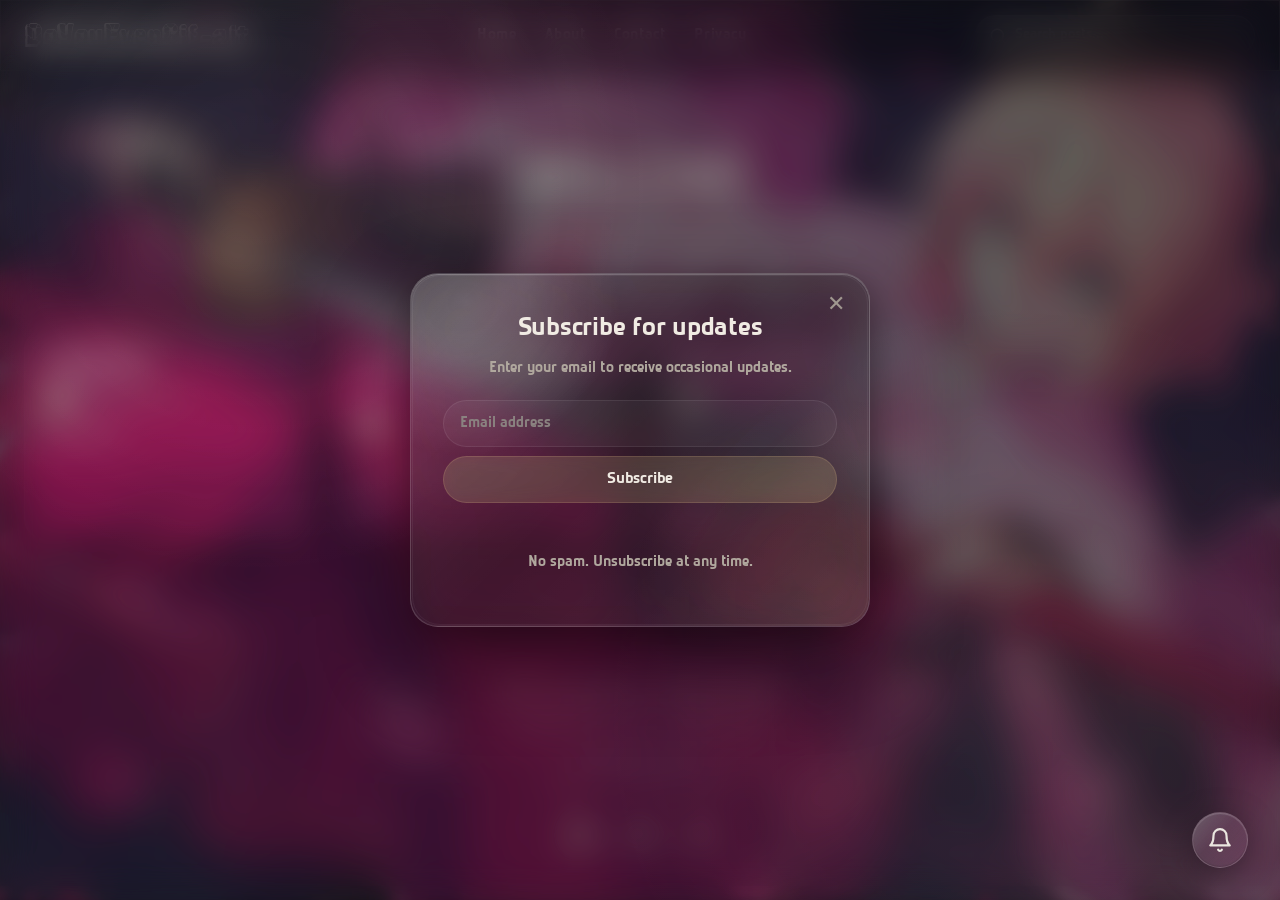
==== index.html @ 5a14a1db "Restore original index.html content Restored original content in index.html after accidental removal" ====
<!doctype html>
<html lang="en">
<head>
<meta charset="utf-8">
<meta name="viewport" content="width=device-width, initial-scale=1.0">
<title>DoYouEvenGif-alt</title>
<meta name="description" content="An alternative version of DoYouEvenGif-Twin Pears, built in a different direction.">
<meta property="og:url" content="https://doyouevengif-alt.netlify.app/">
<meta property="og:title" content="DoYouEvenGif-alt">
<meta property="og:description" content="DoYouEvenGif-alt is an alternative version of DoYouEvenGif-Twin Pears built from a different idea, a different direction.">
<meta property="og:image" content="https://doyouevengif-alt.netlify.app/faviconn.png">
<meta name="twitter:card" content="summary">
<meta name="twitter:title" content="DoYouEvenGif-alt">
<meta name="twitter:description" content="DoYouEvenGif-alt is an alternative version of DoYouEvenGif-Twin Pears built from a different idea, a different direction.">
<meta name="twitter:image" content="https://doyouevengif-alt.netlify.app/faviconn.png">
<link rel="stylesheet" href="assets/CSS/main.css">
<link rel="icon" type="image/png" href="faviconn.png">
</head>
<body>

<div class="site-bg" role="presentation"></div>

<div class="newsletter-overlay" id="newsletterOverlay" role="dialog" aria-modal="true" aria-label="Newsletter subscription">
<div class="newsletter-popup glass">
<button class="newsletter-close" id="newsletterClose" aria-label="Close newsletter">✕</button>
<div class="newsletter-content">
<h2>Subscribe for updates</h2>
<p>Enter your email to receive occasional updates.</p>
<form id="newsletterForm" autocomplete="off">
<div class="newsletter-input-group">
<input type="email" id="newsletterEmail" placeholder="Email address" required aria-label="Email address">
<button type="submit" id="newsletterSubscribe">Subscribe</button>
</div>
<div class="newsletter-message" id="newsletterMessage"></div>
</form>
<p class="newsletter-footnote">No spam. Unsubscribe at any time.</p>
</div>
</div>
</div>

<header class="site-header glass" role="banner">
<div class="header-inner">
<div class="site-brand">
<a href="index.html" class="brand-link">
<span class="brand-name">DoYouEvenGif-alt</span>
</a>
</div>

<nav class="nav-desktop" aria-label="Main navigation">
<ul>
<li><a href="index.html" class="nav-link active">Home</a></li>
<li><a href="assets/pages/about.html" class="nav-link">About</a></li>
<li><a href="assets/pages/contact.html" class="nav-link">Contact</a></li>
<li><a href="assets/pages/privacy-policy.html" class="nav-link">Privacy</a></li>
</ul>
</nav>

<div class="search-wrapper" role="search">
<div class="search-bar glass">
<svg class="search-icon-svg" width="18" height="18" viewBox="0 0 24 24" fill="none" stroke="currentColor" stroke-width="2" stroke-linecap="round" stroke-linejoin="round">
<circle cx="11" cy="11" r="8"></circle>
<line x1="21" y1="21" x2="16.65" y2="16.65"></line>
</svg>
<input type="text" id="searchInput" placeholder="Search posts..." aria-label="Search posts" autocomplete="off">
<button class="search-clear" id="searchClear" aria-label="Clear search">✕</button>
</div>
<div class="search-results" id="searchResults" role="listbox"></div>
</div>

<button class="hamburger" id="hamburger" aria-label="Toggle menu" aria-expanded="false">
<span class="hamburger-line"></span>
<span class="hamburger-line"></span>
<span class="hamburger-line"></span>
</button>
</div>

<nav class="nav-mobile" id="navMobile" aria-label="Mobile navigation">
<ul>
<li><a href="index.html" class="nav-link active">Home</a></li>
<li><a href="assets/pages/about.html" class="nav-link">About</a></li>
<li><a href="assets/pages/contact.html" class="nav-link">Contact</a></li>
<li><a href="assets/pages/privacy-policy.html" class="nav-link">Privacy</a></li>
</ul>
<div class="mobile-search">
<div class="search-bar glass">
<svg class="search-icon-svg" width="18" height="18" viewBox="0 0 24 24" fill="none" stroke="currentColor" stroke-width="2" stroke-linecap="round" stroke-linejoin="round">
<circle cx="11" cy="11" r="8"></circle>
<line x1="21" y1="21" x2="16.65" y2="16.65"></line>
</svg>
<input type="text" id="searchInputMobile" placeholder="Search posts..." aria-label="Search posts" autocomplete="off">
<button class="search-clear" id="searchClearMobile" aria-label="Clear search">✕</button>
</div>
<div class="search-results" id="searchResultsMobile" role="listbox"></div>
</div>
</nav>
</header>

<main class="site-main">
<section class="hero">
<h1 class="hero-heading">WELCOME</h1>
<p class="hero-sub">wait!! Do you even gif???</p>
</section>
<section class="posts-grid" id="postsGrid" aria-label="Blog posts"></section>
</main>

<footer class="site-footer" role="contentinfo">
<div class="footer-inner">
<p class="footer-tagline">Post anything, debug later</p>
<p class="footer-copy">© 2026 DoYouEvenGif-alt. Made by Lain.</p>
<p class="footer-powered">Powered by <span title="Mostly ramen and instant noodles">snacks</span></p>
<p class="footer-version">Version: DoYouEvenGif-alt v1</p>

<div class="footer-socials">
<a href="https://t.me/LainnIsLainn" aria-label="Telegram" class="social-link">
<svg viewBox="0 0 24 24" width="24" height="24" fill="currentColor">
<path d="M11.944 0A12 12 0 0 0 0 12a12 12 0 0 0 12 12 12 12 0 0 0 12-12A12 12 0 0 0 12 0a12 12 0 0 0-.056 0zm4.962 7.224c.1-.002.321.023.465.14a.506.506 0 0 1 .171.325c.016.093.036.306.02.472-.18 1.898-.962 6.502-1.36 8.627-.168.9-.499 1.201-.82 1.23-.696.065-1.225-.46-1.9-.902-1.056-.693-1.653-1.124-2.678-1.8-1.185-.78-.417-1.21.258-1.91.177-.184 3.247-2.977 3.307-3.23.007-.032.014-.15-.056-.212s-.174-.041-.249-.024c-.106.024-1.793 1.14-5.061 3.345-.48.33-.913.49-1.302.48-.428-.008-1.252-.241-1.865-.44-.752-.245-1.349-.374-1.297-.789.027-.216.325-.437.893-.663 3.498-1.524 5.83-2.529 6.998-3.014 3.332-1.386 4.025-1.627 4.476-1.635z"/>
</svg>
</a>

<a href="https://www.instagram.com/haymawon/" aria-label="Instagram" class="social-link">
<svg viewBox="0 0 24 24" width="24" height="24" fill="currentColor">
<path d="M12 2.163c3.204 0 3.584.012 4.85.07 3.252.148 4.771 1.691 4.919 4.919.058 1.265.069 1.645.069 4.849 0 3.205-.012 3.584-.069 4.849-.149 3.225-1.664 4.771-4.919 4.919-1.266.058-1.644.07-4.85.07-3.204 0-3.584-.012-4.849-.07-3.26-.149-4.771-1.699-4.919-4.92-.058-1.265-.07-1.644-.07-4.849 0-3.204.013-3.583.07-4.849.149-3.227 1.664-4.771 4.919-4.919 1.266-.057 1.645-.069 4.849-.069zM12 0C8.741 0 8.333.014 7.053.072 2.695.272.273 2.69.073 7.052.014 8.333 0 8.741 0 12c0 3.259.014 3.668.072 4.948.2 4.358 2.618 6.78 6.98 6.98C8.333 23.986 8.741 24 12 24c3.259 0 3.668-.014 4.948-.072 4.354-.2 6.782-2.618 6.979-6.98.059-1.28.073-1.689.073-4.948 0-3.259-.014-3.667-.072-4.947-.196-4.354-2.617-6.78-6.979-6.98C15.668.014 15.259 0 12 0zm0 5.838a6.162 6.162 0 1 0 0 12.324 6.162 6.162 0 0 0 0-12.324zM12 16a4 4 0 1 1 0-8 4 4 0 0 1 0 8zm6.406-11.845a1.44 1.44 0 1 0 0 2.881 1.44 1.44 0 0 0 0-2.881z"/>
</svg>
</a>

<a href="https://x.com/Haymawon" aria-label="X" class="social-link">
<svg viewBox="0 0 24 24" width="24" height="24" fill="currentColor">
<path d="M18.244 2.25h3.308l-7.227 8.26 8.502 11.24H16.17l-5.214-6.817L4.99 21.75H1.68l7.73-8.835L1.254 2.25H8.08l4.713 6.231zm-1.161 17.52h1.833L7.084 4.126H5.117z"/>
</svg>
</a>
</div>
</div>
</footer>

<script>
window.POSTS = [
{
slug: '6 Days Alone',
title: '6 Days Alone',
author: 'Lain',
date: '2026-09-27',
authorPic: '/assets/author-pic/lain.jpg',
description: '6 Days Alone',
url: '/assets/posts/posts/six-days-alone'
},
{
slug: 'မရင့်ကျက်သေးတဲ့ ကိုယ့်စိတ်နဲ့ ကိုယ်',
title: 'မရင့်ကျက်သေးတဲ့ ကိုယ့်စိတ်နဲ့ ကိုယ်',
author: 'Lain',
date: '2026-08-11',
authorPic: '/assets/author-pic/lain.jpg',
description: 'ချစ်လို့ ရူးတာလား၊ ရူးလို့ ချစ်တာလား...။ အချစ်နွံထဲ နောက်တစ်ကြိမ်တိုးဝင်မိခြင်း။',
url: '/assets/posts/posts/ma-yik-kyk-ty-tk-koh-sait-nk-ko'
},
{
slug: 'အချစ်တွေထည့်ပေးပါ',
title: 'အချစ်တွေထည့်ပေးပါ',
author: 'Lain',
date: '2026-08-09',
authorPic: '/assets/author-pic/lain.jpg',
description: 'မိုးရွာထဲ ခဏလေး တွေ့ခဲ့ရလို့ ပျော်ခဲ့ရသလောက်၊ ညကျမှ စာနဲ့ အစိမ်းလိုက် ရိုက်ချိုးခံလိုက်ရတဲ့ အမှတ်တရ။',
url: '/assets/posts/posts/ah-cx-ty-hte-py-pr'
}
];
</script>

<script src="assets/JS/main.js"></script>
<link rel="stylesheet" href="assets/CSS/notifications.css">
<script src="assets/JS/notifications.js" defer></script>
</body>
</html>
---- assets/CSS/main.css ----
/* ===== RESET & BASE ===== */
*,
*::before,
*::after {
    margin: 0;
    padding: 0;
    box-sizing: border-box;
}

html {
    scroll-behavior: smooth;
    -webkit-text-size-adjust: 100%;
}

body {
    min-height: 100vh;
    font-family: 'EmiratesEssentials-Bold', system-ui, -apple-system, sans-serif;
    background: #0b0a0c;
    color: #eae6df;
    line-height: 1.6;
    position: relative;
    overflow-x: hidden;
}

/* ===== FONTS ===== */
@font-face {
    font-family: 'EmiratesEssentials-Bold';
    src: url('../fonts/EmiratesEssentials-Bold.woff2') format('woff2'),
         url('../fonts/EmiratesEssentials-Bold.woff') format('woff');
    font-weight: 700;
    font-style: normal;
    font-display: swap;
}

@font-face {
    font-family: 'EmiratesEssentials-Thin';
    src: url('../fonts/EmiratesEssentials-Thin.woff2') format('woff2'),
         url('../fonts/EmiratesEssentials-Thin.woff') format('woff');
    font-weight: 100;
    font-style: normal;
    font-display: swap;
}

@font-face {
    font-family: 'The Stone Tribes';
    src: url('../fonts/The Stone Tribes.woff2') format('woff2'),
         url('../fonts/The Stone Tribes.woff') format('woff');
    font-weight: 400;
    font-style: normal;
    font-display: swap;
}

@font-face {
    font-family: 'Montebaldo-Light';
    src: url('../fonts/Montebaldo-Light.woff2') format('woff2'),
         url('../fonts/Montebaldo-Light.woff') format('woff');
    font-weight: 300;
    font-style: normal;
    font-display: swap;
}

/* ===== BACKGROUND ===== */
.site-bg {
    position: fixed;
    top: 0;
    left: 0;
    width: 100vw;
    height: 100vh;
    z-index: 0;
    background-image: url('../bg/okita-souji_FHD.jpg');
    background-size: cover;
    background-position: center;
    background-repeat: no-repeat;
    filter: blur(6px) brightness(0.55);
    transform: scale(1.02);
    pointer-events: none;
}

/* ===== GLASS UTILITY – same as post card ===== */
.glass {
    background: rgba(255, 255, 255, 0.04);
    backdrop-filter: blur(16px) saturate(1.4);
    -webkit-backdrop-filter: blur(16px) saturate(1.4);
    border: 1px solid rgba(255, 255, 255, 0.06);
    box-shadow: 0 8px 30px rgba(0, 0, 0, 0.3);
    position: relative;
    overflow: hidden;
}
.glass::before {
    content: '';
    position: absolute;
    inset: 0;
    background: radial-gradient(circle at 20% 30%, rgba(255, 255, 255, 0.06) 0%, transparent 70%);
    pointer-events: none;
    border-radius: inherit;
}

/* ===== HEADER ===== */
.site-header {
    position: sticky;
    top: 0;
    z-index: 100;
    padding: 0.8rem 1.5rem;
    border-bottom: 1px solid rgba(255, 255, 255, 0.06);
    background: rgba(11, 10, 12, 0.6);
    backdrop-filter: blur(16px) saturate(1.4);
    -webkit-backdrop-filter: blur(16px) saturate(1.4);
    overflow: visible;
}

.header-inner {
    display: flex;
    align-items: center;
    justify-content: space-between;
    max-width: 1400px;
    margin: 0 auto;
    gap: 1rem;
    flex-wrap: wrap;
    position: relative;
    z-index: 1;
}

.brand-link {
    text-decoration: none;
    font-family: 'The Stone Tribes', cursive, system-ui;
    font-size: 1.7rem;
    letter-spacing: 0.02em;
    color: #f0ebe3;
    text-shadow: 0 2px 12px rgba(0, 0, 0, 0.6);
    transition: opacity 0.2s;
}
.brand-link:hover {
    opacity: 0.8;
}

.nav-desktop ul {
    display: flex;
    list-style: none;
    gap: 1.8rem;
    align-items: center;
}
.nav-desktop .nav-link {
    color: #cbc4bc;
    text-decoration: none;
    font-size: 0.95rem;
    letter-spacing: 0.04em;
    padding: 0.3rem 0;
    border-bottom: 2px solid transparent;
    transition: color 0.2s, border-color 0.2s;
    font-weight: 500;
}
.nav-desktop .nav-link:hover,
.nav-desktop .nav-link.active {
    color: #f0ebe3;
    border-bottom-color: rgba(255, 215, 150, 0.5);
}

/* ── Desktop Search ── */
.search-wrapper {
    position: relative;
    min-width: 200px;
    flex: 0 1 280px;
    z-index: 150;
    overflow: visible;
}
.search-bar {
    display: flex;
    align-items: center;
    padding: 0.3rem 0.8rem;
    border-radius: 40px;
    transition: background 0.2s, border-color 0.2s;
}
.search-bar:focus-within {
    background: rgba(255, 255, 255, 0.08);
    border-color: rgba(255, 215, 150, 0.3);
}
.search-icon-svg {
    color: #a09890;
    margin-right: 0.5rem;
    flex-shrink: 0;
}
.search-bar input {
    flex: 1;
    background: transparent;
    border: none;
    outline: none;
    color: #f0ebe3;
    font-size: 0.9rem;
    padding: 0.4rem 0;
    min-width: 60px;
    font-family: inherit;
}
.search-bar input::placeholder {
    color: #8a8280;
    opacity: 0.7;
}
.search-clear {
    background: none;
    border: none;
    color: #8a8280;
    font-size: 0.9rem;
    cursor: pointer;
    padding: 0 0.2rem;
    display: none;
    line-height: 1;
}
.search-clear.visible {
    display: block;
}
.search-clear:hover {
    color: #f0ebe3;
}

/* Desktop search results – liquid glass */
.search-results {
    position: absolute;
    top: calc(100% + 8px);
    left: 0;
    right: 0;
    background: rgba(20, 18, 22, 0.6);
    backdrop-filter: blur(16px) saturate(1.4);
    -webkit-backdrop-filter: blur(16px) saturate(1.4);
    border: 1px solid rgba(255, 255, 255, 0.08);
    border-radius: 16px;
    padding: 0.6rem 0;
    max-height: 320px;
    overflow-y: auto;
    display: none;
    z-index: 200;
    box-shadow: 0 8px 30px rgba(0, 0, 0, 0.4);
}
.search-results.active {
    display: block;
}
.search-result-item {
    display: flex;
    align-items: center;
    gap: 0.8rem;
    padding: 0.6rem 1rem;
    cursor: pointer;
    transition: background 0.15s;
    text-decoration: none;
    color: #eae6df;
    border-bottom: 1px solid rgba(255, 255, 255, 0.04);
}
.search-result-item:last-child {
    border-bottom: none;
}
.search-result-item:hover,
.search-result-item:focus {
    background: rgba(255, 255, 255, 0.06);
}
.search-result-item img {
    width: 40px;
    height: 40px;
    border-radius: 8px;
    object-fit: cover;
    flex-shrink: 0;
}
.search-result-item .result-info {
    display: flex;
    flex-direction: column;
}
.search-result-item .result-title {
    font-size: 0.9rem;
    font-weight: 600;
}
.search-result-item .result-meta {
    font-size: 0.75rem;
    color: #a09890;
}
.no-results {
    padding: 1rem 1.2rem;
    color: #a09890;
    text-align: center;
    font-size: 0.95rem;
}

.hamburger {
    display: none;
    flex-direction: column;
    align-items: center;
    justify-content: center;
    gap: 5px;
    width: 44px;
    height: 44px;
    flex: 0 0 44px;
    background: rgba(255, 255, 255, 0.07);
    backdrop-filter: blur(18px) saturate(180%);
    -webkit-backdrop-filter: blur(18px) saturate(180%);
    border: 1px solid rgba(255, 255, 255, 0.13);
    cursor: pointer;
    padding: 0;
    border-radius: 15px;
    box-shadow:
        0 10px 28px rgba(0, 0, 0, 0.25),
        inset 0 1px 0 rgba(255, 255, 255, 0.16),
        inset 0 -1px 0 rgba(255, 255, 255, 0.04);
    transition: background 0.2s, border-color 0.2s, transform 0.2s;
}

.hamburger:hover,
.hamburger.active {
    background: rgba(255, 255, 255, 0.105);
    border-color: rgba(255, 255, 255, 0.18);
}

.hamburger:active {
    transform: scale(0.95);
}
.hamburger-line {
    width: 26px;
    height: 2.5px;
    background: #eae6df;
    border-radius: 4px;
    transition: 0.25s ease;
    transform-origin: center;
}
.hamburger.active .hamburger-line:nth-child(1) {
    transform: translateY(7px) rotate(45deg);
}
.hamburger.active .hamburger-line:nth-child(2) {
    opacity: 0;
    transform: scaleX(0);
}
.hamburger.active .hamburger-line:nth-child(3) {
    transform: translateY(-7px) rotate(-45deg);
}

/* ===== MOBILE NAV ===== */
.nav-mobile {
    display: flex;
    position: absolute;
    top: calc(100% + 10px);
    left: 1rem;
    right: 1rem;
    flex-direction: column;
    padding: 0 1rem;
    max-height: 0;
    visibility: hidden;
    pointer-events: none;
    opacity: 0;
    overflow: hidden;
    border: 1px solid rgba(255, 255, 255, 0.14);
    border-radius: 24px;
    background:
        linear-gradient(135deg, rgba(255, 255, 255, 0.08), rgba(255, 255, 255, 0.02) 45%, rgba(255, 255, 255, 0.05)),
        rgba(16, 17, 20, 0.78);
    backdrop-filter: blur(34px) saturate(180%) contrast(1.05);
    -webkit-backdrop-filter: blur(34px) saturate(180%) contrast(1.05);
    box-shadow:
        0 24px 70px rgba(0, 0, 0, 0.5),
        0 8px 24px rgba(0, 0, 0, 0.3),
        inset 0 1px 0 rgba(255, 255, 255, 0.16),
        inset 0 -1px 0 rgba(255, 255, 255, 0.04);
    isolation: isolate;
    transform: translateY(-8px) scale(0.985);
    transform-origin: top right;
    transition:
        max-height 0.4s ease,
        padding 0.3s ease,
        opacity 0.25s ease,
        transform 0.35s cubic-bezier(.2,.8,.2,1),
        visibility 0s linear 0.4s;
}

.nav-mobile::before {
    content: '';
    position: absolute;
    inset: 0;
    z-index: -2;
    border-radius: inherit;
    background:
        radial-gradient(circle at 8% 0%, rgba(255, 255, 255, 0.14), transparent 32%),
        radial-gradient(circle at 100% 100%, rgba(255, 215, 150, 0.06), transparent 42%);
    pointer-events: none;
}

.nav-mobile::after {
    content: '';
    position: absolute;
    inset: 1px;
    z-index: -1;
    border-radius: inherit;
    border: 1px solid rgba(255, 255, 255, 0.055);
    pointer-events: none;
}
.nav-mobile.open {
    max-height: 600px;
    padding: 1.2rem 1rem 1.8rem;
    visibility: visible;
    pointer-events: auto;
    opacity: 1;
    overflow: visible;
    transform: translateY(0) scale(1);
    transition-delay: 0s;
}
.nav-mobile ul {
    list-style: none;
    display: flex;
    flex-direction: column;
    gap: 0.6rem;
    margin-bottom: 1.2rem;
}
.nav-mobile .nav-link {
    color: #cbc4bc;
    text-decoration: none;
    font-size: 1.1rem;
    padding: 0.5rem 0.5rem 0.5rem 0;
    border-bottom: 1px solid rgba(255, 255, 255, 0.04);
    display: flex;
    align-items: center;
    gap: 0.6rem;
}
.nav-mobile .nav-link.active {
    color: #f0ebe3;
}

.mobile-search {
    position: relative;
    width: 100%;
}
.mobile-search .search-bar {
    width: 100%;
}

/* Mobile search results – liquid glass */
.nav-mobile .search-results {
    position: absolute;
    top: calc(100% + 8px);
    left: 0;
    right: 0;
    z-index: 300;
    max-height: 320px;
    overflow-y: auto;
    background: rgba(20, 18, 22, 0.6);
    backdrop-filter: blur(16px) saturate(1.4);
    -webkit-backdrop-filter: blur(16px) saturate(1.4);
    border: 1px solid rgba(255, 255, 255, 0.08);
    border-radius: 16px;
    box-shadow: 0 8px 30px rgba(0, 0, 0, 0.4);
    display: none;
}
.nav-mobile .search-results.active {
    display: block;
}

/* ===== HERO ===== */
.hero {
    text-align: center;
    padding: 5rem 1.5rem 3rem;
    max-width: 900px;
    margin: 0 auto;
    position: relative;
    z-index: 1;
}
.hero-heading {
    font-family: 'EmiratesEssentials-Thin', system-ui, sans-serif;
    font-weight: 100;
    font-size: clamp(2rem, 10vw, 3.5rem);
    letter-spacing: 0.04em;
    color: #f0ebe3;
    text-shadow: 0 4px 40px rgba(0, 0, 0, 0.5);
    margin-bottom: 0.6rem;
    line-height: 1.1;
}
.hero-sub {
    font-family: 'EmiratesEssentials-Bold', system-ui, sans-serif;
    font-size: 1.1rem;
    color: #b0a89e;
    letter-spacing: 0.08em;
    opacity: 0.8;
}

/* ===== POSTS GRID ===== */
.posts-grid {
    display: grid;
    grid-template-columns: repeat(auto-fill, minmax(280px, 1fr));
    gap: 2rem;
    max-width: 1300px;
    margin: 0 auto;
    padding: 2rem 1.5rem 4rem;
    position: relative;
    z-index: 1;
}

.post-card {
    background: rgba(255, 255, 255, 0.04);
    backdrop-filter: blur(16px) saturate(1.4);
    -webkit-backdrop-filter: blur(16px) saturate(1.4);
    border: 1px solid rgba(255, 255, 255, 0.06);
    border-radius: 20px;
    overflow: hidden;
    transition: transform 0.25s ease, box-shadow 0.3s ease;
    display: flex;
    flex-direction: column;
    box-shadow: 0 8px 30px rgba(0, 0, 0, 0.3);
    text-decoration: none;
    color: inherit;
}
.post-card:hover {
    transform: translateY(-6px);
    box-shadow: 0 16px 50px rgba(0, 0, 0, 0.5);
    border-color: rgba(255, 215, 150, 0.15);
}
.post-card-img {
    width: 100%;
    aspect-ratio: 16/10;
    object-fit: cover;
    background: #1a181a;
    transition: transform 0.4s ease;
}
.post-card:hover .post-card-img {
    transform: scale(1.02);
}
.post-card-body {
    padding: 1.2rem 1.2rem 1.4rem;
    display: flex;
    flex-direction: column;
    flex: 1;
}
.post-card-title {
    font-family: 'EmiratesEssentials-Bold', system-ui, sans-serif;
    font-size: 1.2rem;
    font-weight: 700;
    margin-bottom: 0.4rem;
    color: #f0ebe3;
    line-height: 1.3;
}
.post-card-meta {
    display: flex;
    align-items: center;
    gap: 0.6rem;
    margin-top: 0.2rem;
    margin-bottom: 0.6rem;
    font-size: 0.8rem;
    color: #b0a89e;
}
.post-card-author-pic {
    width: 28px;
    height: 28px;
    border-radius: 50%;
    object-fit: cover;
    border: 1px solid rgba(255, 255, 255, 0.1);
}
.post-card-description {
    font-family: 'EmiratesEssentials-Bold', system-ui, sans-serif;
    font-size: 0.9rem;
    color: #cbc4bc;
    line-height: 1.5;
    margin-top: 0.2rem;
    flex: 1;
}

/* ===== PAGE CONTENT ===== */
.page-content {
    max-width: 780px;
    margin: 0 auto;
    padding: 3rem 1.5rem 4rem;
    position: relative;
    z-index: 1;
}
.page-content h1 {
    font-family: 'EmiratesEssentials-Thin', system-ui, sans-serif;
    font-weight: 100;
    font-size: 2.4rem;
    letter-spacing: 0.02em;
    margin-bottom: 1.2rem;
    color: #f0ebe3;
    line-height: 1.3;
}
.page-content h2 {
    font-size: 1.2rem;
    color: #e0d8ce;
    margin-top: 1.8rem;
    margin-bottom: 0.6rem;
    font-weight: 600;
}
.page-content p {
    font-family: 'EmiratesEssentials-Bold', system-ui, sans-serif;
    font-size: 1.1rem;
    line-height: 1.8;
    color: #cbc4bc;
    margin-bottom: 1.2rem;
}
.page-content .highlight {
    color: #f0ebe3;
    font-weight: 700;
}
.page-content .divider {
    border: none;
    height: 1px;
    background: rgba(255, 255, 255, 0.06);
    margin: 2rem 0;
}
.page-content ul {
    color: #cbc4bc;
    padding-left: 1.5rem;
    margin-bottom: 1rem;
}
.page-content li {
    margin-bottom: 0.4rem;
}
.page-content .sub {
    color: #b0a89e;
    font-size: 1.05rem;
    margin-bottom: 2rem;
    line-height: 1.6;
}

.back-link {
    display: inline-block;
    margin-top: 1.5rem;
    color: #b0a89e;
    text-decoration: none;
    padding: 0.5rem 1.2rem;
    border-radius: 40px;
    background: rgba(255, 255, 255, 0.04);
    border: 1px solid rgba(255, 255, 255, 0.06);
    backdrop-filter: blur(8px);
    -webkit-backdrop-filter: blur(8px);
    transition: background 0.2s, color 0.2s;
}
.back-link:hover {
    background: rgba(255, 255, 255, 0.08);
    color: #f0ebe3;
}

/* ===== CONTACT FORM ===== */
.contact-form {
    background: rgba(255, 255, 255, 0.03);
    backdrop-filter: blur(16px);
    -webkit-backdrop-filter: blur(16px);
    border: 1px solid rgba(255, 255, 255, 0.06);
    border-radius: 24px;
    padding: 2rem 1.8rem;
}
.contact-form label {
    display: block;
    font-size: 0.9rem;
    color: #cbc4bc;
    margin-bottom: 0.3rem;
    margin-top: 1.2rem;
    font-weight: 500;
}
.contact-form label:first-of-type {
    margin-top: 0;
}
.contact-form input,
.contact-form textarea {
    width: 100%;
    padding: 0.8rem 1rem;
    border-radius: 12px;
    border: 1px solid rgba(255, 255, 255, 0.08);
    background: rgba(255, 255, 255, 0.04);
    color: #f0ebe3;
    font-size: 0.95rem;
    outline: none;
    transition: border-color 0.2s, background 0.2s;
    font-family: inherit;
}
.contact-form input:focus,
.contact-form textarea:focus {
    border-color: rgba(255, 215, 150, 0.3);
    background: rgba(255, 255, 255, 0.07);
}
.contact-form textarea {
    min-height: 130px;
    resize: vertical;
}
.contact-form .form-message {
    margin-top: 0.8rem;
    font-size: 0.95rem;
    min-height: 1.6rem;
    color: #d4c8b0;
}
.contact-form button {
    margin-top: 1.2rem;
    padding: 0.8rem 2rem;
    border-radius: 40px;
    border: none;
    background: rgba(255, 215, 150, 0.12);
    border: 1px solid rgba(255, 215, 150, 0.15);
    color: #f0ebe3;
    font-size: 1rem;
    font-weight: 600;
    cursor: pointer;
    transition: background 0.2s, transform 0.15s;
    font-family: inherit;
    backdrop-filter: blur(8px);
    -webkit-backdrop-filter: blur(8px);
}
.contact-form button:hover {
    background: rgba(255, 215, 150, 0.22);
}
.contact-form button:active {
    transform: scale(0.97);
}

/* ===== FOOTER ===== */
.site-footer {
    font-family: 'EmiratesEssentials-Thin', system-ui, sans-serif;
    backdrop-filter: blur(16px);
    -webkit-backdrop-filter: blur(16px);
    padding: 2.5rem 1.5rem 2rem;
    margin-top: 2rem;
    position: relative;
    z-index: 1;
}
.footer-inner {
    max-width: 1200px;
    margin: 0 auto;
    text-align: center;
    display: flex;
    flex-direction: column;
    gap: 0.3rem;
}
.footer-tagline {
    font-size: 1.4rem;
    letter-spacing: 0.06em;
    color: #eae6df;
    margin-bottom: 0.2rem;
}
.footer-copy,
.footer-powered,
.footer-version {
    font-size: 0.85rem;
    color: #adacac;
    letter-spacing: 0.04em;
}
.footer-socials {
    display: flex;
    justify-content: center;
    gap: 1.2rem;
    margin-top: 1rem;
}

.social-link {
    color: #b0a89e;
    transition: color 0.2s, transform 0.2s, border-color 0.2s;
    display: inline-flex;
    align-items: center;
    justify-content: center;
    width: 40px;
    height: 40px;
    border-radius: 50%;
    background: rgba(255, 255, 255, 0.04);
    border: 1px solid rgba(255, 255, 255, 0.06);
    backdrop-filter: blur(4px);
    -webkit-backdrop-filter: blur(4px);
}
.social-link:hover {
    color: #f0ebe3;
    transform: scale(1.08);
    border-color: rgba(255, 215, 150, 0.2);
}
.social-link svg {
    width: 20px;
    height: 20px;
}

/* ===== NEWSLETTER ===== */
.newsletter-overlay {
    position: fixed;
    inset: 0;
    z-index: 999;
    background: rgba(5, 7, 10, 0.22);
    backdrop-filter: blur(18px) saturate(150%);
    -webkit-backdrop-filter: blur(18px) saturate(150%);
    display: flex;
    align-items: center;
    justify-content: center;
    padding: 1.5rem;
    opacity: 0;
    pointer-events: none;
    transition: opacity 0.4s ease;
}

.newsletter-overlay::before {
    content: '';
    position: absolute;
    inset: 0;
    background:
        radial-gradient(circle at 20% 20%, rgba(255, 255, 255, 0.06), transparent 32%),
        radial-gradient(circle at 80% 80%, rgba(255, 215, 150, 0.055), transparent 34%);
    pointer-events: none;
}
.newsletter-overlay.active {
    opacity: 1;
    pointer-events: auto;
}
.newsletter-popup {
    max-width: 460px;
    width: 100%;
    padding: 2.2rem 2rem 2rem;
    border-radius: 28px;
    background:
        linear-gradient(135deg, rgba(255, 255, 255, 0.12), rgba(255, 255, 255, 0.035) 48%, rgba(255, 255, 255, 0.075)),
        rgba(16, 17, 20, 0.28);
    backdrop-filter: blur(32px) saturate(180%) contrast(1.05);
    -webkit-backdrop-filter: blur(32px) saturate(180%) contrast(1.05);
    border: 1px solid rgba(255, 255, 255, 0.16);
    box-shadow:
        0 30px 90px rgba(0, 0, 0, 0.48),
        0 10px 30px rgba(0, 0, 0, 0.24),
        inset 0 1px 0 rgba(255, 255, 255, 0.22),
        inset 0 -1px 0 rgba(255, 255, 255, 0.05);
    transform: translateY(20px) scale(0.985);
    transition: transform 0.45s cubic-bezier(.2,.8,.2,1), opacity 0.4s ease;
    opacity: 0;
    position: relative;
    overflow: hidden;
    isolation: isolate;
}
.newsletter-popup::before {
    content: '';
    position: absolute;
    inset: 0;
    z-index: -2;
    background:
        radial-gradient(circle at 12% 8%, rgba(255, 255, 255, 0.22), transparent 30%),
        radial-gradient(circle at 92% 92%, rgba(255, 215, 150, 0.10), transparent 38%);
    pointer-events: none;
    border-radius: inherit;
}

.newsletter-popup::after {
    content: '';
    position: absolute;
    inset: 1px;
    z-index: -1;
    border-radius: inherit;
    border: 1px solid rgba(255, 255, 255, 0.055);
    pointer-events: none;
}
.newsletter-overlay.active .newsletter-popup {
    transform: translateY(0) scale(1);
    opacity: 1;
}

.newsletter-content,
.newsletter-close {
    position: relative;
    z-index: 2;
}
.newsletter-close {
    position: absolute;
    top: 0.8rem;
    right: 1rem;
    background: none;
    border: none;
    color: #a09890;
    font-size: 1.4rem;
    cursor: pointer;
    padding: 0.2rem 0.5rem;
    border-radius: 8px;
    transition: background 0.2s, color 0.2s;
}
.newsletter-close:hover {
    background: rgba(255, 255, 255, 0.06);
    color: #f0ebe3;
}
.newsletter-content {
    text-align: center;
}
.newsletter-content h2 {
    font-family: 'EmiratesEssentials-Bold', system-ui, sans-serif;
    font-size: 1.6rem;
    color: #f0ebe3;
    margin-bottom: 0.4rem;
    letter-spacing: -0.01em;
}
.newsletter-content p {
    color: #b0a89e;
    font-size: 0.95rem;
    margin-bottom: 1.2rem;
}
.newsletter-input-group {
    display: flex;
    flex-direction: column;
    gap: 0.6rem;
}
.newsletter-input-group input {
    padding: 0.8rem 1rem;
    border-radius: 40px;
    border: 1px solid rgba(255, 255, 255, 0.08);
    background: rgba(255, 255, 255, 0.04);
    color: #f0ebe3;
    font-size: 0.95rem;
    outline: none;
    transition: border-color 0.2s, background 0.2s;
    font-family: inherit;
}
.newsletter-input-group input:focus {
    border-color: rgba(255, 215, 150, 0.3);
    background: rgba(255, 255, 255, 0.07);
}
.newsletter-input-group input::placeholder {
    color: #8a8280;
}
.newsletter-input-group button {
    padding: 0.8rem 1rem;
    border-radius: 40px;
    border: none;
    background: rgba(255, 215, 150, 0.15);
    backdrop-filter: blur(8px);
    -webkit-backdrop-filter: blur(8px);
    border: 1px solid rgba(255, 215, 150, 0.15);
    color: #f0ebe3;
    font-size: 1rem;
    font-weight: 600;
    cursor: pointer;
    transition: background 0.2s, transform 0.15s;
    font-family: inherit;
}
.newsletter-input-group button:hover {
    background: rgba(255, 215, 150, 0.25);
}
.newsletter-input-group button:active {
    transform: scale(0.97);
}
.newsletter-message {
    margin-top: 0.6rem;
    font-size: 0.9rem;
    min-height: 1.4rem;
    color: #d4c8b0;
}
.newsletter-footnote {
    font-size: 0.75rem;
    color: #7a726a;
    margin-top: 1rem;
}

/* ===== RESPONSIVE ===== */
@media (max-width: 992px) {
    .nav-desktop {
        display: none;
    }
    .hamburger {
        display: flex;
    }
    .search-wrapper {
        display: none;
    }
    .header-inner {
        flex-wrap: nowrap;
    }
    .brand-link {
        font-size: 1.4rem;
    }
}

@media (min-width: 993px) {
    .nav-mobile {
        display: none !important;
        max-height: 0 !important;
        padding: 0 !important;
    }
    .mobile-search {
        display: none !important;
    }
}

@media (max-width: 600px) {
    .site-header {
        padding: 0.5rem 1rem;
    }
    .brand-link {
        font-size: 1.2rem;
    }
    .hero {
        padding: 3rem 1rem 2rem;
    }
    .hero-heading {
        font-size: clamp(1.8rem, 8vw, 2.8rem);
    }
    .posts-grid {
        grid-template-columns: 1fr;
        padding: 1rem 1rem 3rem;
        gap: 1.5rem;
    }
    .newsletter-popup {
        padding: 1.8rem 1.2rem 1.5rem;
        margin: 0.5rem;
        border-radius: 24px;
    }

    .nav-mobile {
        left: 0.75rem;
        right: 0.75rem;
        border-radius: 22px;
    }
    .newsletter-content h2 {
        font-size: 1.3rem;
    }
    .page-content h1 {
        font-size: 1.8rem;
    }
    .contact-form {
        padding: 1.5rem 1rem;
    }
}

/* ===== SCROLLBAR ===== */
::-webkit-scrollbar {
    width: 6px;
}
::-webkit-scrollbar-track {
    background: rgba(255, 255, 255, 0.02);
}
::-webkit-scrollbar-thumb {
    background: rgba(255, 255, 255, 0.15);
    border-radius: 10px;
}
::-webkit-scrollbar-thumb:hover {
    background: rgba(255, 255, 255, 0.25);
}

.visually-hidden {
    position: absolute;
    width: 1px;
    height: 1px;
    padding: 0;
    margin: -1px;
    overflow: hidden;
    clip: rect(0, 0, 0, 0);
    border: 0;
}
---- assets/CSS/notifications.css ----
/* =========================================================
   NOTIFICATION SYSTEM
   DOYOUEVENGIF-ALT
   LIQUID GLASS
   ========================================================= */


/* =========================================================
   NOTIFICATION WRAPPER
   ========================================================= */

.notification-wrapper {
    position: fixed;
    bottom: 2rem;
    right: 2rem;

    z-index: 1000;
}


/* =========================================================
   NOTIFICATION BELL
   ========================================================= */

.notification-bell {
    position: relative;

    width: 56px;
    height: 56px;

    display: flex;
    align-items: center;
    justify-content: center;

    border-radius: 50%;

    cursor: pointer;

    background:
        linear-gradient(
            135deg,
            rgba(255, 255, 255, 0.14),
            rgba(255, 255, 255, 0.045)
        );

    backdrop-filter:
        blur(24px)
        saturate(1.5);

    -webkit-backdrop-filter:
        blur(24px)
        saturate(1.5);

    border:
        1px solid rgba(255, 255, 255, 0.16);

    box-shadow:
        inset 0 1px 1px rgba(255, 255, 255, 0.18),
        inset 0 -1px 1px rgba(0, 0, 0, 0.12),
        0 8px 32px rgba(0, 0, 0, 0.35);

    overflow: visible;

    transition:
        transform 0.25s ease,
        background 0.25s ease,
        border-color 0.25s ease,
        box-shadow 0.25s ease;
}


/* Glass highlight */

.notification-bell::before {
    content: "";

    position: absolute;
    inset: 0;

    border-radius: inherit;

    background:
        linear-gradient(
            135deg,
            rgba(255, 255, 255, 0.14),
            transparent 45%,
            rgba(255, 255, 255, 0.025)
        );

    pointer-events: none;
}


/* Bell hover */

.notification-bell:hover {
    transform: scale(1.08);

    background:
        linear-gradient(
            135deg,
            rgba(255, 255, 255, 0.19),
            rgba(255, 255, 255, 0.06)
        );

    border-color:
        rgba(255, 255, 255, 0.24);

    box-shadow:
        inset 0 1px 1px rgba(255, 255, 255, 0.22),
        0 12px 40px rgba(0, 0, 0, 0.45);
}


/* Bell icon */

.notification-bell svg {
    position: relative;
    z-index: 1;

    width: 26px;
    height: 26px;

    color: #eae6df;

    transition:
        transform 0.25s ease,
        color 0.25s ease;
}

.notification-bell:hover svg {
    color: #ffffff;

    transform: scale(1.04);
}


/* =========================================================
   NOTIFICATION BADGE
   THE NUMBER ON THE BELL
   ========================================================= */

.notification-badge {
    position: absolute;

    top: -5px;
    right: -5px;

    min-width: 21px;
    height: 21px;

    padding: 0 5px;

    display: flex;
    align-items: center;
    justify-content: center;

    border-radius: 999px;

    background:
        linear-gradient(
            135deg,
            rgba(240, 160, 144, 0.9),
            rgba(220, 120, 110, 0.65)
        );

    backdrop-filter:
        blur(14px)
        saturate(1.5);

    -webkit-backdrop-filter:
        blur(14px)
        saturate(1.5);

    border:
        1px solid rgba(255, 255, 255, 0.28);

    box-shadow:
        inset 0 1px 1px rgba(255, 255, 255, 0.3),
        0 4px 14px rgba(0, 0, 0, 0.3);

    color: #0b0a0c;

    font-family:
        'EmiratesEssentials-Bold',
        system-ui,
        sans-serif;

    font-size: 0.68rem;
    font-weight: 700;

    line-height: 1;

    opacity: 0;

    transform: scale(0.5);

    pointer-events: none;

    transition:
        opacity 0.2s ease,
        transform 0.25s ease;
}


/* Show badge */

.notification-badge.visible {
    opacity: 1;

    transform: scale(1);
}


/* =========================================================
   NOTIFICATION DROPDOWN
   ========================================================= */

.notification-dropdown {
    position: absolute;

    right: 0;
    bottom: calc(100% + 14px);

    width: 380px;
    max-height: 420px;

    display: none;

    overflow: hidden;

    border-radius: 24px;

    background:
        linear-gradient(
            135deg,
            rgba(255, 255, 255, 0.11),
            rgba(255, 255, 255, 0.035)
        );

    backdrop-filter:
        blur(32px)
        saturate(1.6);

    -webkit-backdrop-filter:
        blur(32px)
        saturate(1.6);

    border:
        1px solid rgba(255, 255, 255, 0.15);

    box-shadow:
        inset 0 1px 1px rgba(255, 255, 255, 0.16),
        inset 0 -1px 1px rgba(0, 0, 0, 0.12),
        0 24px 70px rgba(0, 0, 0, 0.58);

    opacity: 0;

    transform:
        translateY(10px)
        scale(0.95);

    transform-origin:
        bottom right;

    transition:
        opacity 0.25s ease,
        transform 0.25s ease;
}


/* Open */

.notification-dropdown.open {
    display: block;

    opacity: 1;

    transform:
        translateY(0)
        scale(1);
}


/* =========================================================
   DROPDOWN HEADER
   ========================================================= */

.notif-dropdown-header {
    position: relative;

    display: flex;
    align-items: center;
    justify-content: space-between;

    padding: 0.85rem 1.1rem;

    background:
        linear-gradient(
            135deg,
            rgba(255, 255, 255, 0.08),
            rgba(255, 255, 255, 0.025)
        );

    backdrop-filter:
        blur(24px)
        saturate(1.4);

    -webkit-backdrop-filter:
        blur(24px)
        saturate(1.4);

    border-bottom:
        1px solid rgba(255, 255, 255, 0.09);

    box-shadow:
        inset 0 1px 1px rgba(255, 255, 255, 0.08);

    color: #d8d1c9;

    font-family:
        'EmiratesEssentials-Bold',
        system-ui,
        sans-serif;

    font-size: 0.85rem;

    letter-spacing: 0.04em;
}


/* =========================================================
   CLEAR BUTTON
   ========================================================= */

.notif-dropdown-header .clear-btn {
    padding:
        0.4rem
        0.65rem;

    border-radius: 10px;

    border:
        1px solid rgba(255, 255, 255, 0.08);

    background:
        rgba(255, 255, 255, 0.045);

    backdrop-filter:
        blur(12px);

    -webkit-backdrop-filter:
        blur(12px);

    color: #918a83;

    font-family: inherit;

    font-size: 0.72rem;

    cursor: pointer;

    transition:
        color 0.2s ease,
        background 0.2s ease,
        border-color 0.2s ease,
        transform 0.2s ease;
}

.notif-dropdown-header .clear-btn:hover {
    color: #f0ebe3;

    background:
        rgba(255, 255, 255, 0.09);

    border-color:
        rgba(255, 255, 255, 0.16);

    transform: translateY(-1px);
}


/* =========================================================
   NOTIFICATION LIST
   ========================================================= */

.notif-list {
    max-height: 340px;

    overflow-y: auto;

    padding: 0.35rem;
}


/* =========================================================
   NOTIFICATION ITEM
   ========================================================= */

.notif-item {
    position: relative;

    display: flex;
    align-items: center;

    gap: 0.8rem;

    margin:
        0.25rem
        0;

    padding:
        0.75rem
        0.85rem;

    border-radius: 18px;

    cursor: pointer;

    background:
        linear-gradient(
            135deg,
            rgba(255, 255, 255, 0.075),
            rgba(255, 255, 255, 0.025)
        );

    backdrop-filter:
        blur(18px)
        saturate(1.35);

    -webkit-backdrop-filter:
        blur(18px)
        saturate(1.35);

    border:
        1px solid rgba(255, 255, 255, 0.07);

    box-shadow:
        inset 0 1px 1px rgba(255, 255, 255, 0.07);

    transition:
        background 0.2s ease,
        border-color 0.2s ease,
        transform 0.2s ease,
        box-shadow 0.2s ease;
}


/* Hover */

.notif-item:hover {
    background:
        linear-gradient(
            135deg,
            rgba(255, 255, 255, 0.12),
            rgba(255, 255, 255, 0.045)
        );

    border-color:
        rgba(255, 255, 255, 0.14);

    box-shadow:
        inset 0 1px 1px rgba(255, 255, 255, 0.12),
        0 6px 20px rgba(0, 0, 0, 0.15);

    transform:
        translateY(-1px);
}


/* =========================================================
   AVATAR
   ========================================================= */

.notif-item .notif-avatar {
    width: 44px;
    height: 44px;

    flex-shrink: 0;

    border-radius: 50%;

    object-fit: cover;

    /*
     * IMPORTANT:
     * No blur or backdrop-filter on the avatar.
     * Profile picture stays sharp.
     */

    border:
        1px solid rgba(255, 255, 255, 0.13);

    box-shadow:
        0 3px 12px rgba(0, 0, 0, 0.28);
}


/* =========================================================
   NOTIFICATION CONTENT
   ========================================================= */

.notif-item .notif-content {
    flex: 1;

    min-width: 0;

    overflow: hidden;
}


/* Name */

.notif-item .notif-name {
    margin-bottom: 2px;

    color: #f0ebe3;

    font-family:
        'EmiratesEssentials-Bold',
        system-ui,
        sans-serif;

    font-size: 0.9rem;

    font-weight: 700;

    line-height: 1.25;

    white-space: nowrap;

    overflow: hidden;

    text-overflow: ellipsis;
}


/* Preview */

.notif-item .notif-preview {
    color: #b0a89e;

    font-family:
        'EmiratesEssentials-Bold',
        system-ui,
        sans-serif;

    font-size: 0.82rem;

    line-height: 1.4;

    white-space: pre-line;

    overflow: hidden;

    text-overflow: ellipsis;

    /*
     * Keeps the notification compact.
     */

    display: -webkit-box;

    -webkit-line-clamp: 2;

    -webkit-box-orient: vertical;
}


/* =========================================================
   NOTIFICATION RIGHT SIDE
   ========================================================= */

.notif-right {
    display: flex;

    flex-direction: column;

    align-items: flex-end;

    justify-content: center;

    gap: 5px;

    flex-shrink: 0;
}


/* =========================================================
   TIME
   ========================================================= */

.notif-item .notif-time {
    flex-shrink: 0;

    padding:
        0.25rem
        0.4rem;

    border-radius: 8px;

    color: #8d857d;

    font-family:
        system-ui,
        sans-serif;

    font-size: 0.68rem;

    line-height: 1;

    background:
        rgba(255, 255, 255, 0.035);

    backdrop-filter:
        blur(8px);

    -webkit-backdrop-filter:
        blur(8px);

    border:
        1px solid rgba(255, 255, 255, 0.05);
}


/* =========================================================
   MESSAGE COUNT
   ========================================================= */

.notif-unread-count {
    min-width: 22px;
    height: 22px;

    padding:
        0
        6px;

    display: flex;

    align-items: center;
    justify-content: center;

    border-radius: 999px;

    background:
        linear-gradient(
            135deg,
            rgba(255, 255, 255, 0.18),
            rgba(255, 255, 255, 0.055)
        );

    backdrop-filter:
        blur(14px)
        saturate(1.5);

    -webkit-backdrop-filter:
        blur(14px)
        saturate(1.5);

    border:
        1px solid rgba(255, 255, 255, 0.18);

    box-shadow:
        inset 0 1px 1px rgba(255, 255, 255, 0.18),
        0 4px 14px rgba(0, 0, 0, 0.25);

    color: #f0ebe3;

    font-family:
        'EmiratesEssentials-Bold',
        system-ui,
        sans-serif;

    font-size: 0.7rem;

    font-weight: 700;

    line-height: 1;
}


/* =========================================================
   EMPTY NOTIFICATIONS
   ========================================================= */

.notif-empty {
    margin: 0.25rem;

    padding:
        2rem
        1.2rem;

    border-radius: 18px;

    text-align: center;

    background:
        linear-gradient(
            135deg,
            rgba(255, 255, 255, 0.06),
            rgba(255, 255, 255, 0.02)
        );

    backdrop-filter:
        blur(18px);

    -webkit-backdrop-filter:
        blur(18px);

    border:
        1px solid rgba(255, 255, 255, 0.07);

    color: #8a8280;

    font-family:
        'EmiratesEssentials-Bold',
        system-ui,
        sans-serif;

    font-size: 0.95rem;
}


/* =========================================================
   CLICKABLE LINKS
   ========================================================= */

.notification-link {
    color: #b8ddff;

    text-decoration: none;

    border-bottom:
        1px solid
        rgba(184, 221, 255, 0.35);

    transition:
        color 0.2s ease,
        border-color 0.2s ease,
        text-shadow 0.2s ease;
}

.notification-link:hover {
    color: #ffffff;

    border-bottom-color:
        rgba(255, 255, 255, 0.8);

    text-shadow:
        0 0 12px
        rgba(184, 221, 255, 0.3);
}


/* =========================================================
   CHAT OVERLAY
   ========================================================= */

.chat-overlay {
    position: fixed;

    inset: 0;

    z-index: 2000;

    display: none;

    align-items: center;
    justify-content: center;

    padding: 1.5rem;

    background:
        linear-gradient(
            135deg,
            rgba(10, 9, 12, 0.58),
            rgba(10, 9, 12, 0.38)
        );

    backdrop-filter:
        blur(18px)
        saturate(1.3);

    -webkit-backdrop-filter:
        blur(18px)
        saturate(1.3);
}


/* Open */

.chat-overlay.open {
    display: flex;
}


/* =========================================================
   CHAT MODAL
   ========================================================= */

.chat-modal {
    width: 100%;

    max-width: 480px;

    max-height: 90vh;

    display: flex;

    flex-direction: column;

    overflow: hidden;

    border-radius: 28px;

    background:
        linear-gradient(
            135deg,
            rgba(255, 255, 255, 0.105),
            rgba(255, 255, 255, 0.035)
        );

    backdrop-filter:
        blur(36px)
        saturate(1.65);

    -webkit-backdrop-filter:
        blur(36px)
        saturate(1.65);

    border:
        1px solid rgba(255, 255, 255, 0.15);

    box-shadow:
        inset 0 1px 1px rgba(255, 255, 255, 0.18),
        inset 0 -1px 1px rgba(0, 0, 0, 0.12),
        0 40px 100px rgba(0, 0, 0, 0.65);
}


/* =========================================================
   CHAT HEADER
   ========================================================= */

.chat-header {
    position: relative;

    display: flex;

    align-items: center;

    gap: 0.8rem;

    padding:
        0.8rem
        1.2rem;

    background:
        linear-gradient(
            135deg,
            rgba(255, 255, 255, 0.09),
            rgba(255, 255, 255, 0.025)
        );

    backdrop-filter:
        blur(24px)
        saturate(1.5);

    -webkit-backdrop-filter:
        blur(24px)
        saturate(1.5);

    border-bottom:
        1px solid
        rgba(255, 255, 255, 0.09);

    box-shadow:
        inset 0 1px 1px
        rgba(255, 255, 255, 0.08);
}


/* =========================================================
   CHAT BACK BUTTON
   ========================================================= */

.chat-header .back-btn {
    width: 36px;
    height: 36px;

    flex-shrink: 0;

    display: flex;

    align-items: center;
    justify-content: center;

    padding: 0;

    border-radius: 12px;

    border:
        1px solid
        rgba(255, 255, 255, 0.08);

    background:
        rgba(255, 255, 255, 0.055);

    backdrop-filter:
        blur(12px);

    -webkit-backdrop-filter:
        blur(12px);

    color: #b0a89e;

    font-size: 1.35rem;

    line-height: 1;

    cursor: pointer;

    transition:
        color 0.2s ease,
        background 0.2s ease,
        border-color 0.2s ease,
        transform 0.2s ease;
}

.chat-header .back-btn:hover {
    color: #ffffff;

    background:
        rgba(255, 255, 255, 0.1);

    border-color:
        rgba(255, 255, 255, 0.16);

    transform:
        translateX(-2px);
}


/* =========================================================
   CHAT AVATAR
   ========================================================= */

.chat-header .chat-avatar {
    width: 40px;
    height: 40px;

    flex-shrink: 0;

    border-radius: 50%;

    object-fit: cover;

    /*
     * Profile picture stays sharp.
     */

    border:
        1px solid
        rgba(255, 255, 255, 0.13);

    box-shadow:
        0 3px 12px
        rgba(0, 0, 0, 0.28);
}


/* =========================================================
   CHAT NAME
   ========================================================= */

.chat-header .chat-name {
    flex: 1;

    min-width: 0;

    color: #f0ebe3;

    font-family:
        'EmiratesEssentials-Bold',
        system-ui,
        sans-serif;

    font-size: 1.1rem;

    font-weight: 700;

    white-space: nowrap;

    overflow: hidden;

    text-overflow: ellipsis;
}


/* =========================================================
   CHAT MESSAGES AREA
   ========================================================= */

.chat-messages {
    flex: 1;

    min-height: 0;

    padding:
        1rem
        1.2rem;

    overflow-y: auto;

    display: flex;

    flex-direction: column;

    gap: 0.7rem;

    background:
        rgba(255, 255, 255, 0.012);
}


/* =========================================================
   CHAT MESSAGE
   ========================================================= */

.chat-message {
    position: relative;

    max-width: 80%;

    align-self: flex-start;

    padding:
        0.75rem
        1rem;

    border-radius: 18px;

    color: #eae6df;

    font-family:
        'EmiratesEssentials-Bold',
        system-ui,
        sans-serif;

    font-size: 0.95rem;

    line-height: 1.5;

    white-space: pre-line;

    word-break: break-word;

    background:
        linear-gradient(
            135deg,
            rgba(255, 255, 255, 0.095),
            rgba(255, 255, 255, 0.035)
        );

    backdrop-filter:
        blur(18px)
        saturate(1.35);

    -webkit-backdrop-filter:
        blur(18px)
        saturate(1.35);

    border:
        1px solid
        rgba(255, 255, 255, 0.1);

    box-shadow:
        inset 0 1px 1px
        rgba(255, 255, 255, 0.1),

        0 4px 16px
        rgba(0, 0, 0, 0.12);
}


/* =========================================================
   CHAT MESSAGE TIME
   ========================================================= */

.chat-message .msg-time {
    display: block;

    margin-top: 0.45rem;

    color: #8a827a;

    font-family:
        system-ui,
        sans-serif;

    font-size: 0.65rem;

    line-height: 1;

    opacity: 0.8;
}


/* =========================================================
   CHAT LINKS
   ========================================================= */

.chat-message .notification-link {
    color: #b8ddff;

    text-decoration: none;

    border-bottom:
        1px solid
        rgba(184, 221, 255, 0.35);
}

.chat-message .notification-link:hover {
    color: #ffffff;

    border-bottom-color:
        rgba(255, 255, 255, 0.8);
}


/* =========================================================
   SCROLLBARS
   ========================================================= */

.notif-list::-webkit-scrollbar,
.chat-messages::-webkit-scrollbar {
    width: 5px;
}


.notif-list::-webkit-scrollbar-track,
.chat-messages::-webkit-scrollbar-track {
    background: transparent;
}


.notif-list::-webkit-scrollbar-thumb,
.chat-messages::-webkit-scrollbar-thumb {
    border-radius: 999px;

    background:
        rgba(255, 255, 255, 0.1);

    border:
        1px solid
        rgba(255, 255, 255, 0.04);
}


.notif-list::-webkit-scrollbar-thumb:hover,
.chat-messages::-webkit-scrollbar-thumb:hover {
    background:
        rgba(255, 255, 255, 0.18);
}


/* Firefox */

.notif-list,
.chat-messages {
    scrollbar-width: thin;

    scrollbar-color:
        rgba(255, 255, 255, 0.12)
        transparent;
}


/* =========================================================
   MOBILE
   ========================================================= */

@media (max-width: 600px) {

    .notification-wrapper {
        bottom: 1.2rem;
        right: 1.2rem;
    }


    /* Bell */

    .notification-bell {
        width: 48px;
        height: 48px;
    }


    .notification-bell svg {
        width: 22px;
        height: 22px;
    }


    /* Badge */

    .notification-badge {
        top: -4px;
        right: -4px;

        min-width: 19px;
        height: 19px;

        font-size: 0.62rem;
    }


    /* Dropdown */

    .notification-dropdown {
        width:
            calc(100vw - 2.4rem);

        right: -0.4rem;

        max-height: 360px;

        border-radius: 20px;
    }


    .notif-list {
        max-height: 290px;
    }


    /* Notification */

    .notif-item {
        gap: 0.65rem;

        padding:
            0.7rem
            0.7rem;

        border-radius: 16px;
    }


    .notif-item .notif-avatar {
        width: 42px;
        height: 42px;
    }


    .notif-item .notif-name {
        font-size: 0.85rem;
    }


    .notif-item .notif-preview {
        font-size: 0.76rem;
    }


    .notif-item .notif-time {
        font-size: 0.62rem;
    }


    .notif-unread-count {
        min-width: 20px;
        height: 20px;

        padding:
            0
            5px;

        font-size: 0.65rem;
    }


    /* Chat */

    .chat-overlay {
        padding: 0;
    }


    .chat-modal {
        width: 100%;
        height: 100%;
        max-width: 100%;
        max-height: 100vh;

        border-radius: 0;
    }


    .chat-header {
        padding:
            0.75rem
            1rem;
    }


    .chat-messages {
        padding:
            0.9rem
            1rem;
    }


    .chat-message {
        max-width: 88%;

        font-size: 0.9rem;
    }
}


/* =========================================================
   VERY SMALL SCREENS
   ========================================================= */

@media (max-width: 380px) {

    .notification-wrapper {
        bottom: 1rem;
        right: 1rem;
    }


    .notification-dropdown {
        width:
            calc(100vw - 2rem);

        right: -0.3rem;
    }


    .notif-item .notif-avatar {
        width: 38px;
        height: 38px;
    }


    .notif-item .notif-preview {
        -webkit-line-clamp: 1;
    }
}


/* =========================================================
   REDUCED MOTION
   ========================================================= */

@media (prefers-reduced-motion: reduce) {

    .notification-bell,
    .notification-bell svg,
    .notification-dropdown,
    .notif-item,
    .clear-btn,
    .back-btn,
    .notification-link {
        transition: none !important;
    }
}
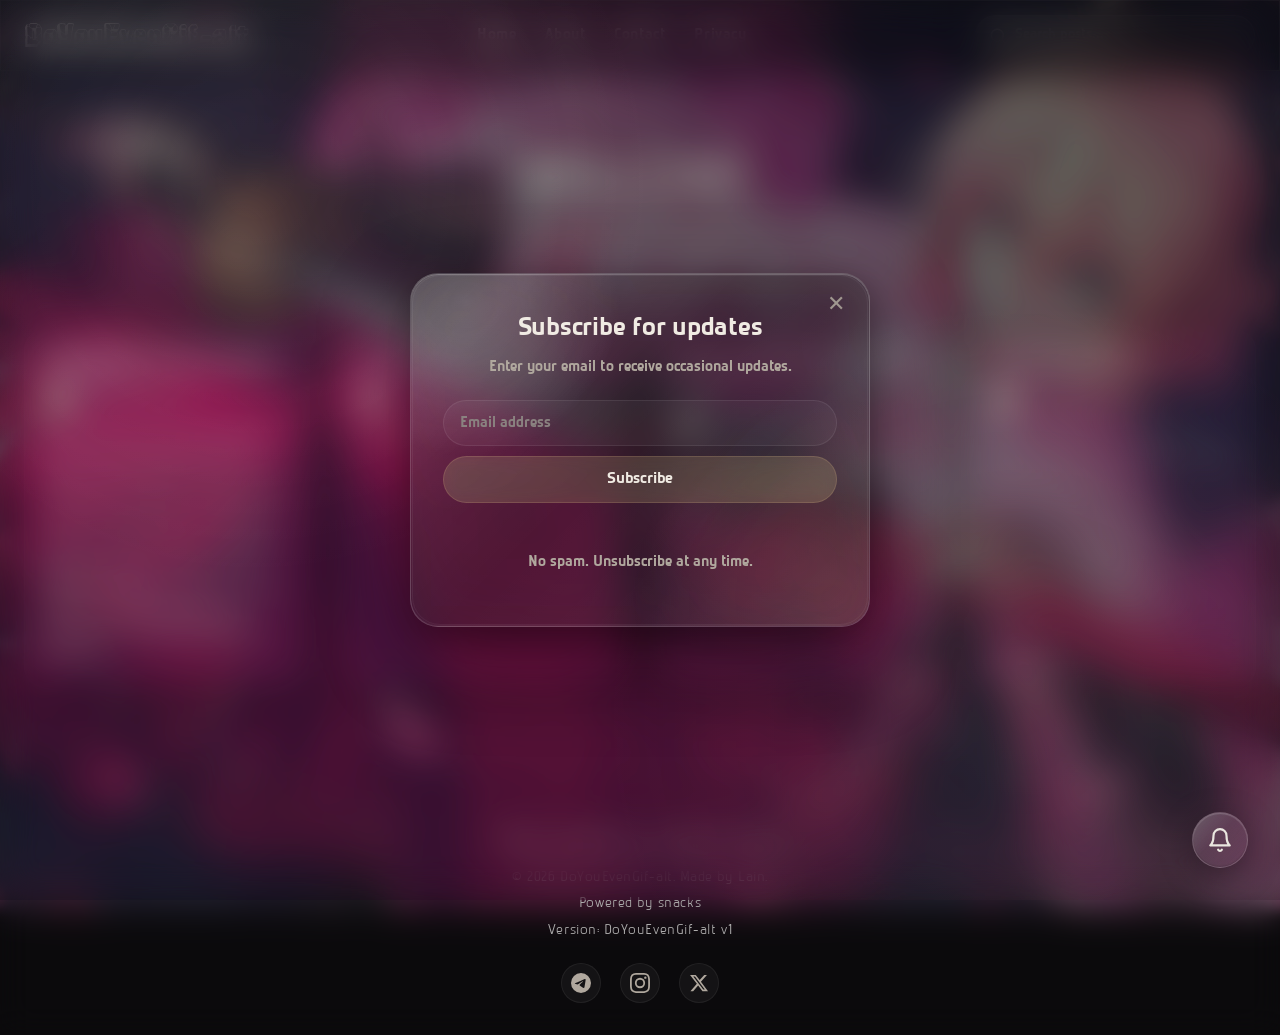
==== commit 4f1813b9: "Update index.html" ====
--- a/index.html
+++ b/index.html
@@ -135,6 +135,15 @@
 <script>
 window.POSTS = [
 {
+slug: 'My personal favorite comics',
+title: 'My personal favorite comics',
+author: 'Lain',
+date: '2026-09-29',
+authorPic: '/assets/author-pic/lain.jpg',
+description: 'These are just some of the comics I’ve read and genuinely liked over time. Nothing specific behind the list, I just wanted to put together a collection of the ones that stood out to me for one reason or another. Some are probably more well-known than others, but I enjoyed all of them enough to include them here. This is mostly just for reference and to keep everything in one place.',
+url: '/assets/posts/posts/my-personal-favorite-comics'
+},
+{
 slug: '6 Days Alone',
 title: '6 Days Alone',
 author: 'Lain',
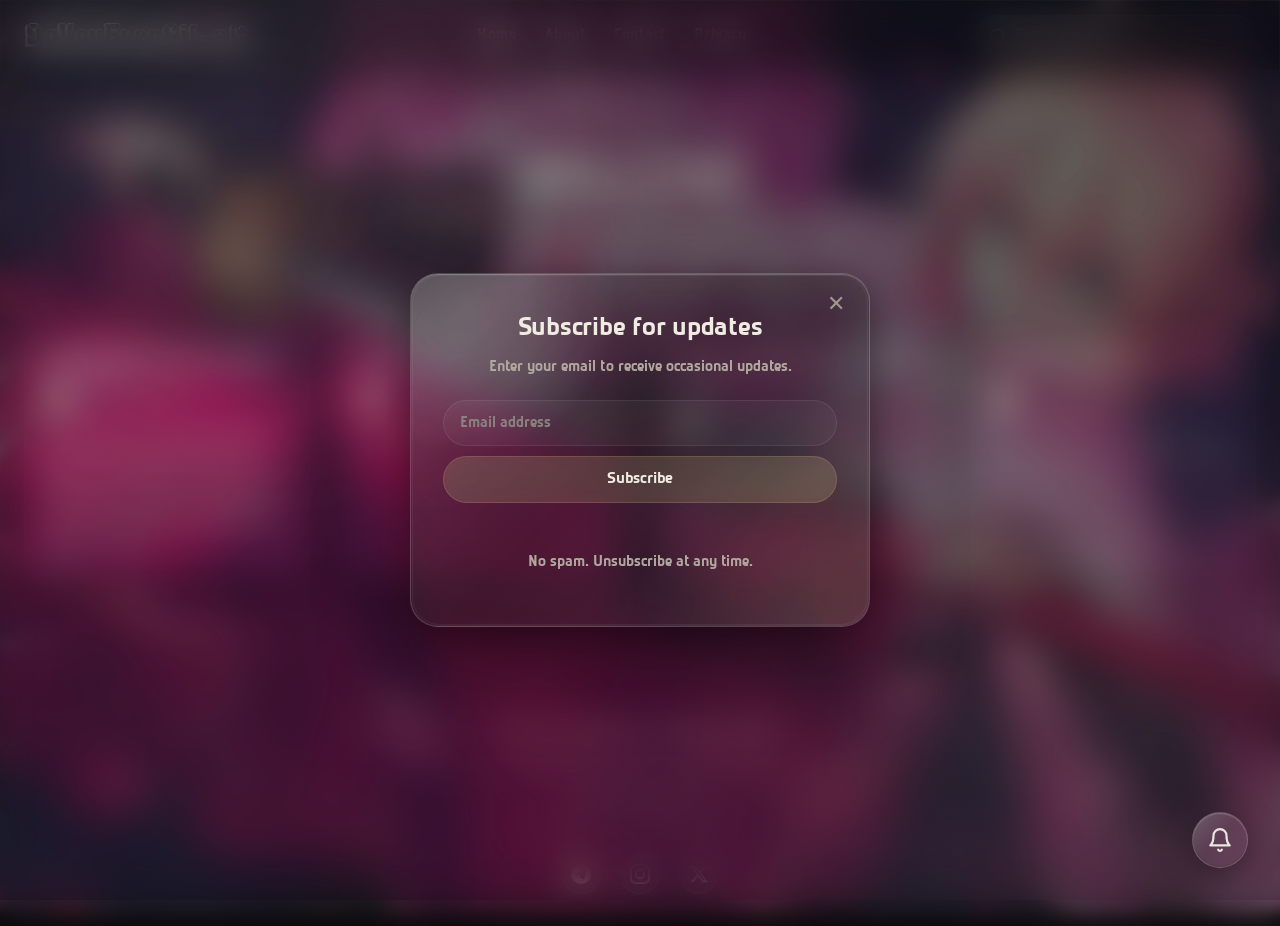
==== commit 83cb126c: "Update index.html" ====
--- a/index.html
+++ b/index.html
@@ -140,7 +140,7 @@
 author: 'Lain',
 date: '2026-09-29',
 authorPic: '/assets/author-pic/lain.jpg',
-description: 'These are just some of the comics I’ve read and genuinely liked over time. Nothing specific behind the list, I just wanted to put together a collection of the ones that stood out to me for one reason or another. Some are probably more well-known than others, but I enjoyed all of them enough to include them here. This is mostly just for reference and to keep everything in one place.',
+description: 'These are just some of the comics I’ve read and genuinely liked over time. Nothing specific behind the list, I just wanted to put together a collection of the ones that stood out to me for one reason or another.',
 url: '/assets/posts/posts/my-personal-favorite-comics'
 },
 {
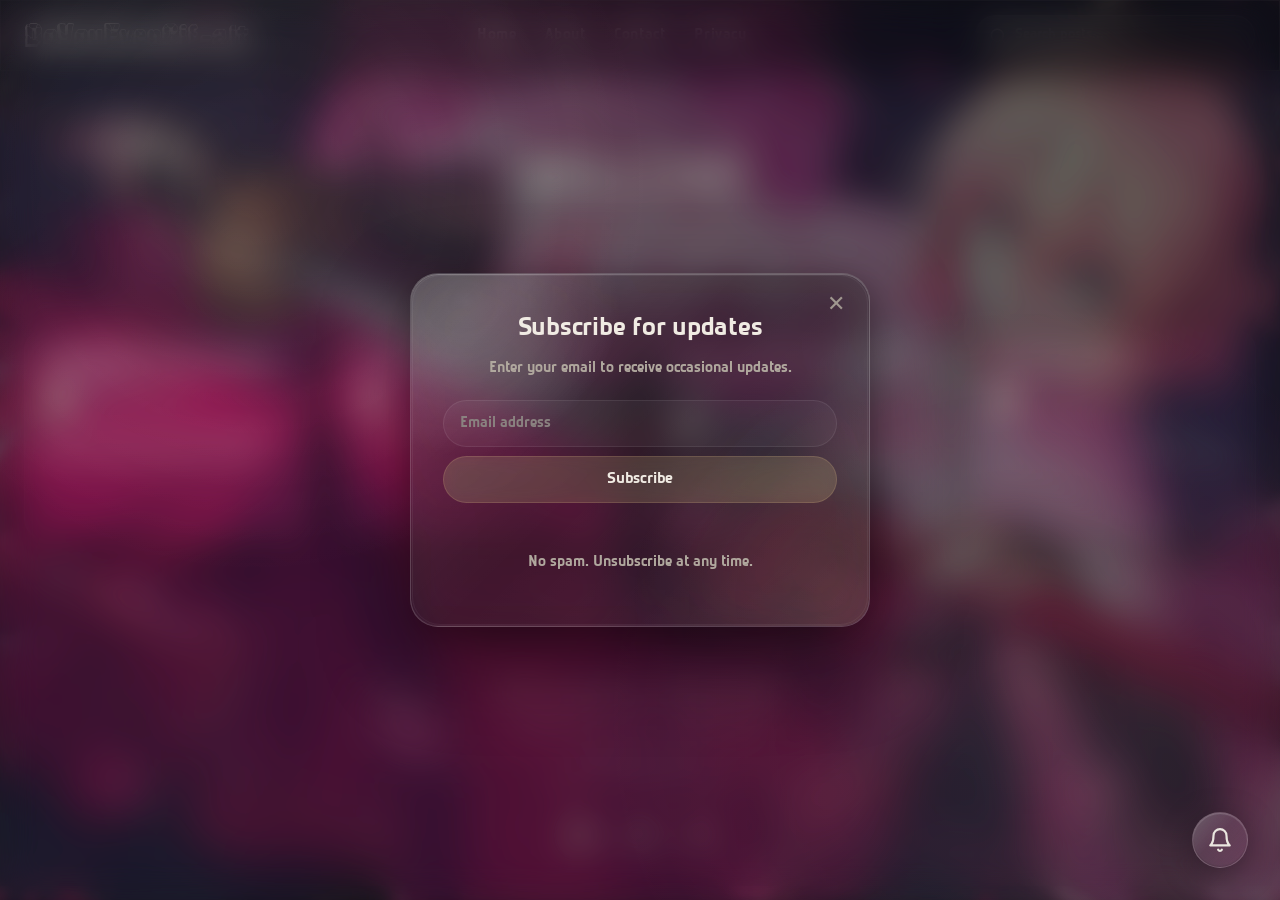
==== commit acd35613: "Update index.html" ====
--- a/index.html
+++ b/index.html
@@ -140,7 +140,7 @@
 author: 'Lain',
 date: '2026-09-29',
 authorPic: '/assets/author-pic/lain.jpg',
-description: 'These are just some of the comics I’ve read and genuinely liked over time. Nothing specific behind the list, I just wanted to put together a collection of the ones that stood out to me for one reason or another.',
+description: 'These are just some of the comics I’ve read and genuinely liked over time.',
 url: '/assets/posts/posts/my-personal-favorite-comics'
 },
 {
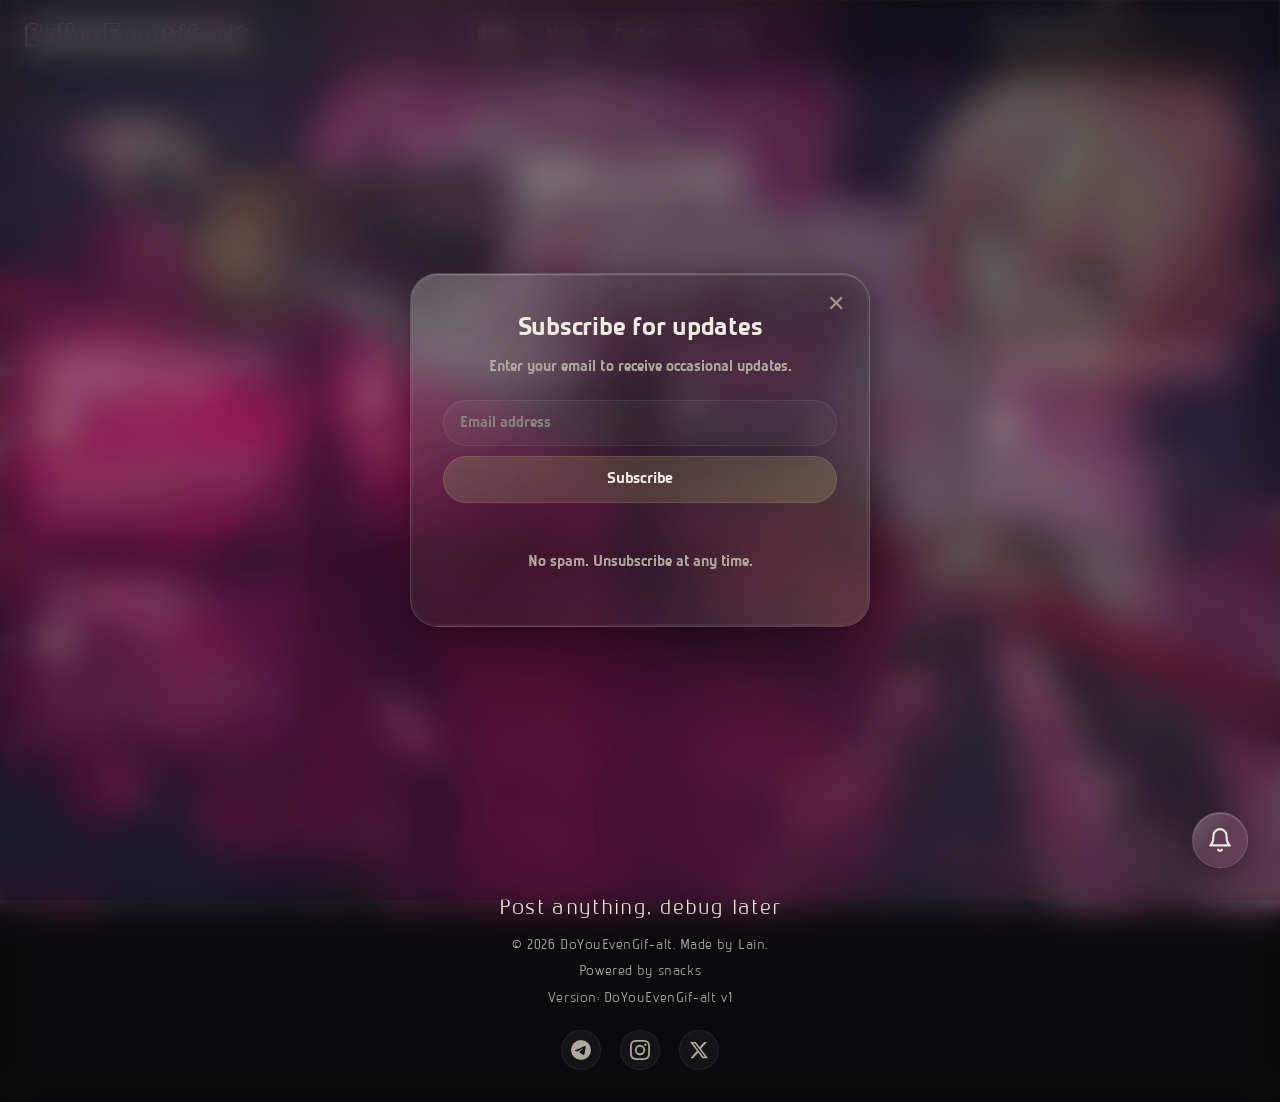
==== commit ccaaac9b: "Update index.html" ====
--- a/index.html
+++ b/index.html
@@ -135,6 +135,15 @@
 <script>
 window.POSTS = [
 {
+slug: 'My personal favorite comics #Dark Horror Edition',
+title: 'My personal favorite comics #Dark Horror Edition',
+author: 'Lain',
+date: '2026-09-29',
+authorPic: '/assets/author-pic/lain.jpg',
+description: 'These are just some of the comics I’ve read and genuinely liked over time. #Dark Horror Edition',
+url: '/assets/posts/posts/my-personal-favorite-comics-dark-horror-edition'
+},
+{
 slug: 'My personal favorite comics',
 title: 'My personal favorite comics',
 author: 'Lain',
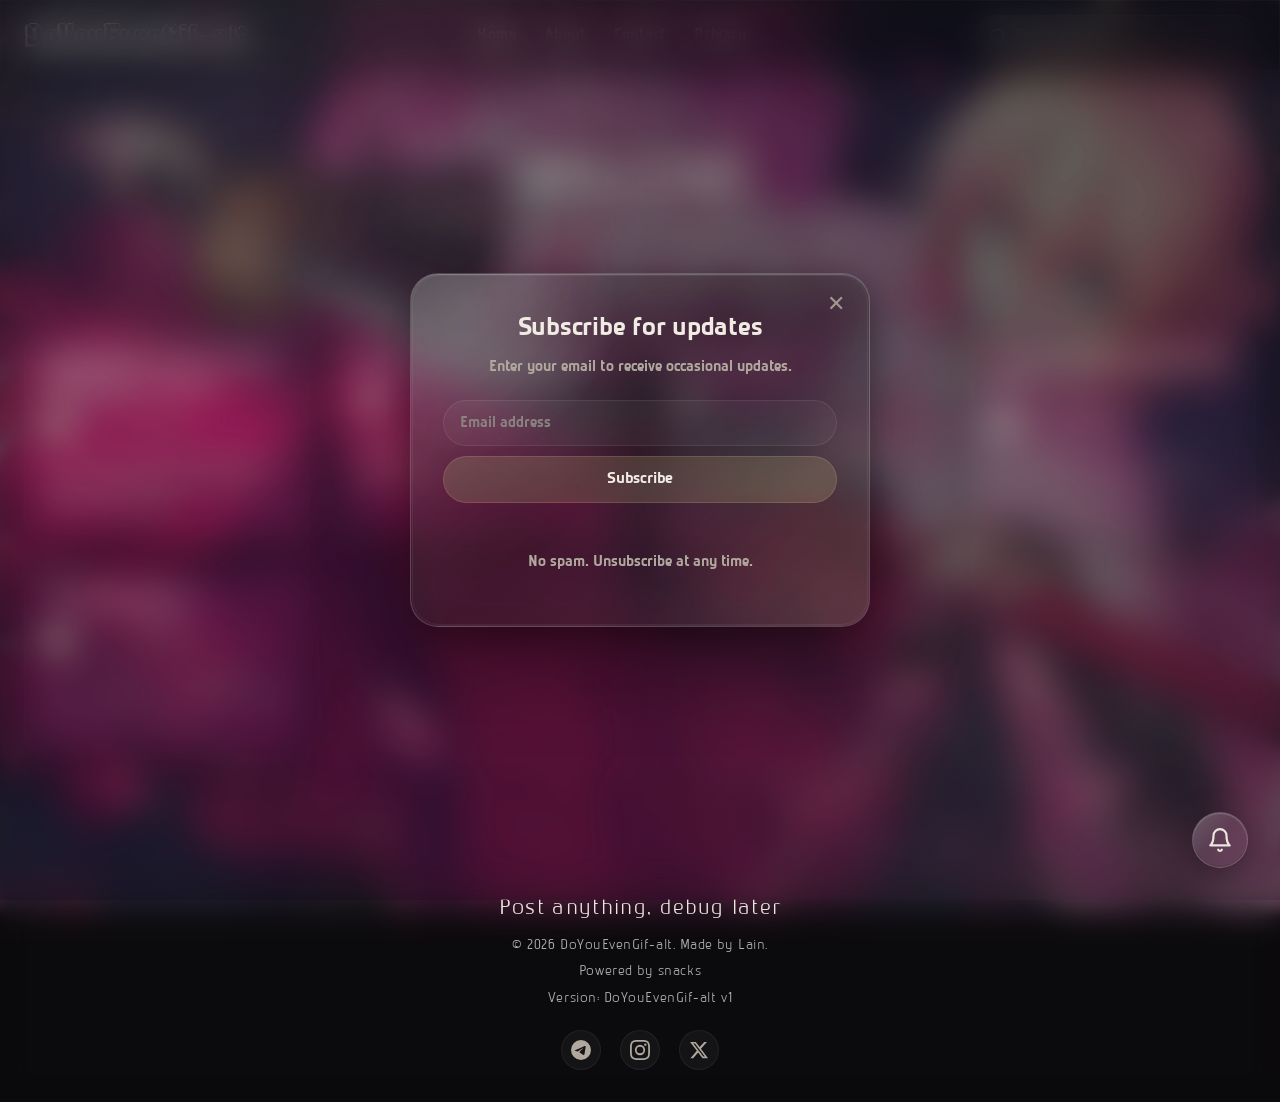
==== commit 44e87e11: "Revert HTML content to original state Restored original HTML structure and content." ====
--- a/index.html
+++ b/index.html
@@ -149,7 +149,7 @@
 author: 'Lain',
 date: '2026-09-29',
 authorPic: '/assets/author-pic/lain.jpg',
-description: 'These are just some of the comics I’ve read and genuinely liked over time.',
+description: 'These are just some of the comics I’ve read and genuinely liked over time. #Collection',
 url: '/assets/posts/posts/my-personal-favorite-comics'
 },
 {
@@ -158,7 +158,7 @@
 author: 'Lain',
 date: '2026-09-27',
 authorPic: '/assets/author-pic/lain.jpg',
-description: '6 Days Alone',
+description: '6 Days Alone 6 Days Alone 6 Days Alone 6 Days Alone 6 Days Alone 6 Days Alone 6 Days Alone',
 url: '/assets/posts/posts/six-days-alone'
 },
 {
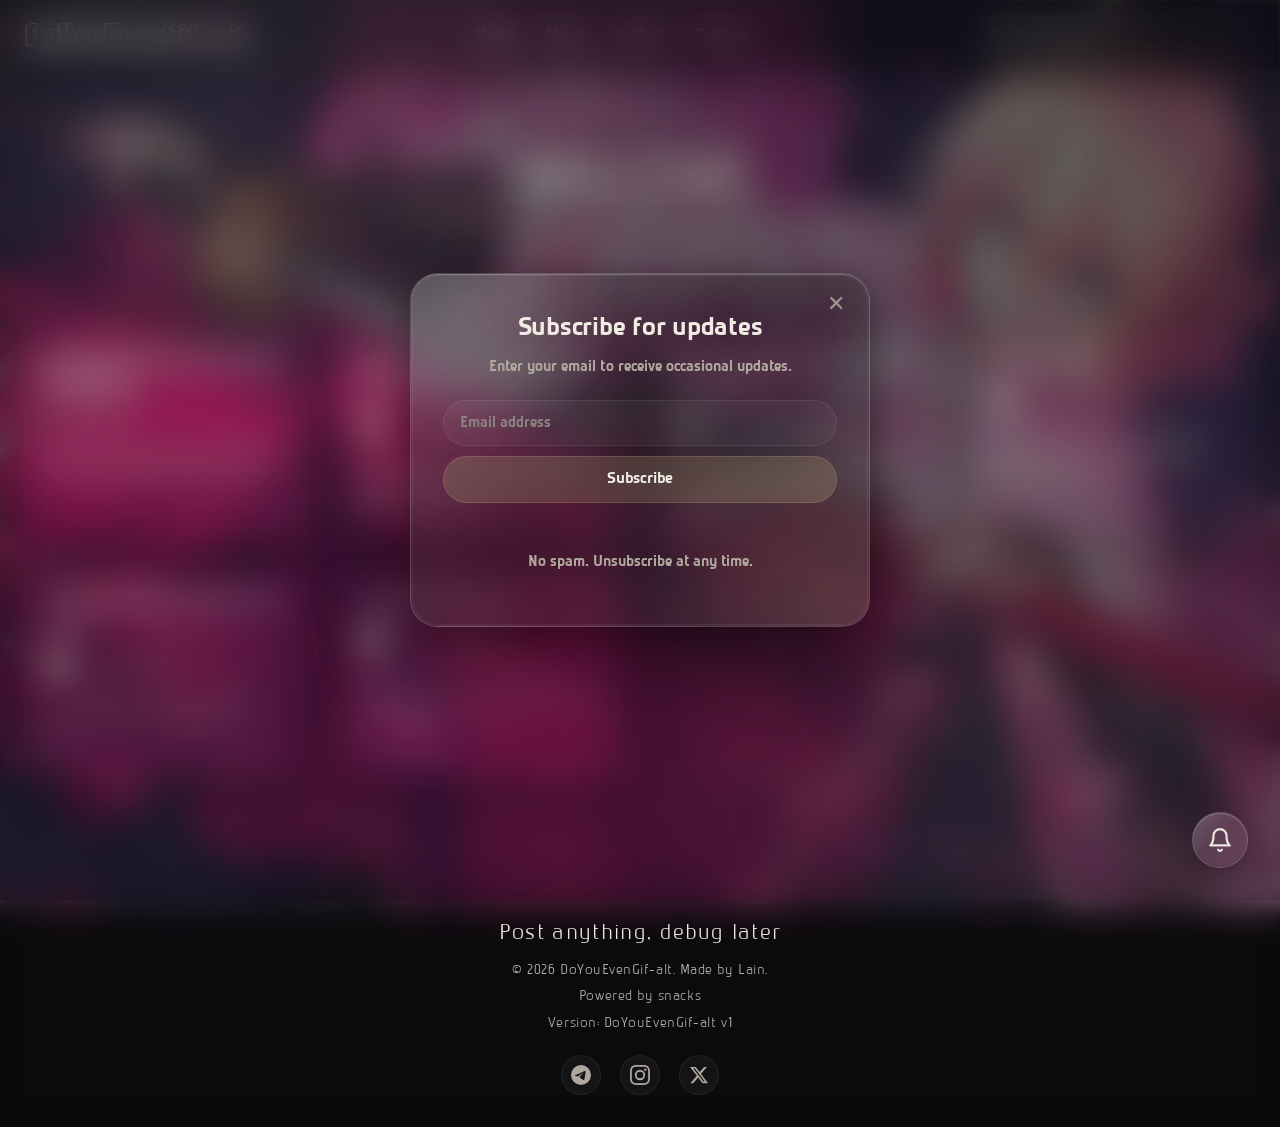
==== commit 688b0300: "Modify posts data structure in index.html Updated the posts data structure in the script section to " ====
--- a/index.html
+++ b/index.html
@@ -135,6 +135,16 @@
 <script>
 window.POSTS = [
 {
+slug: 'My personal favorite fictions',
+title: 'My personal favorite fictions #Collection',
+author: 'J',
+date: '2026-09-30',
+authorPic: '/assets/author-pic/J.jpg',
+description: 'These are just some of the fictions I’ve read and genuinely liked over time.',
+
+url: '/assets/posts/posts/my-personal-favorite-fictions'
+},
+{
 slug: 'My personal favorite comics #Dark Horror Edition',
 title: 'My personal favorite comics #Dark Horror Edition',
 author: 'Lain',
@@ -145,7 +155,7 @@
 },
 {
 slug: 'My personal favorite comics',
-title: 'My personal favorite comics',
+title: 'My personal favorite comics #Collection',
 author: 'Lain',
 date: '2026-09-29',
 authorPic: '/assets/author-pic/lain.jpg',
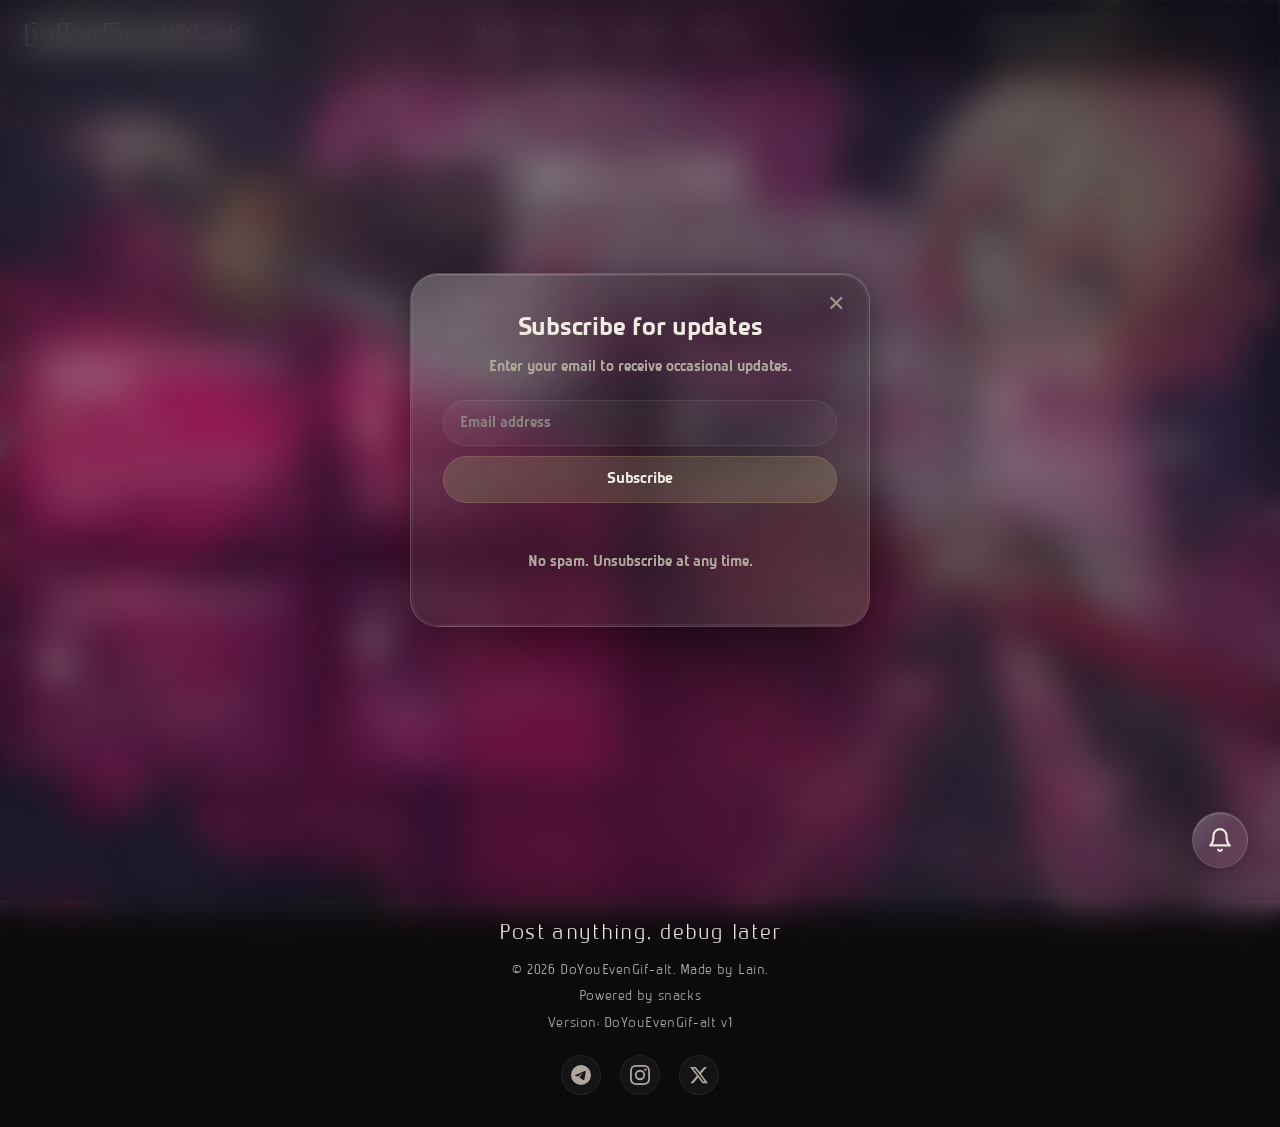
==== commit 9cbab2dc: "Update index.html" ====
--- a/index.html
+++ b/index.html
@@ -140,7 +140,7 @@
 author: 'J',
 date: '2026-09-30',
 authorPic: '/assets/author-pic/J.jpg',
-description: 'These are just some of the fictions I’ve read and genuinely liked over time.',
+description: 'These are just some of the fictions I’ve read and genuinely liked over time. #Collection',
 
 url: '/assets/posts/posts/my-personal-favorite-fictions'
 },
